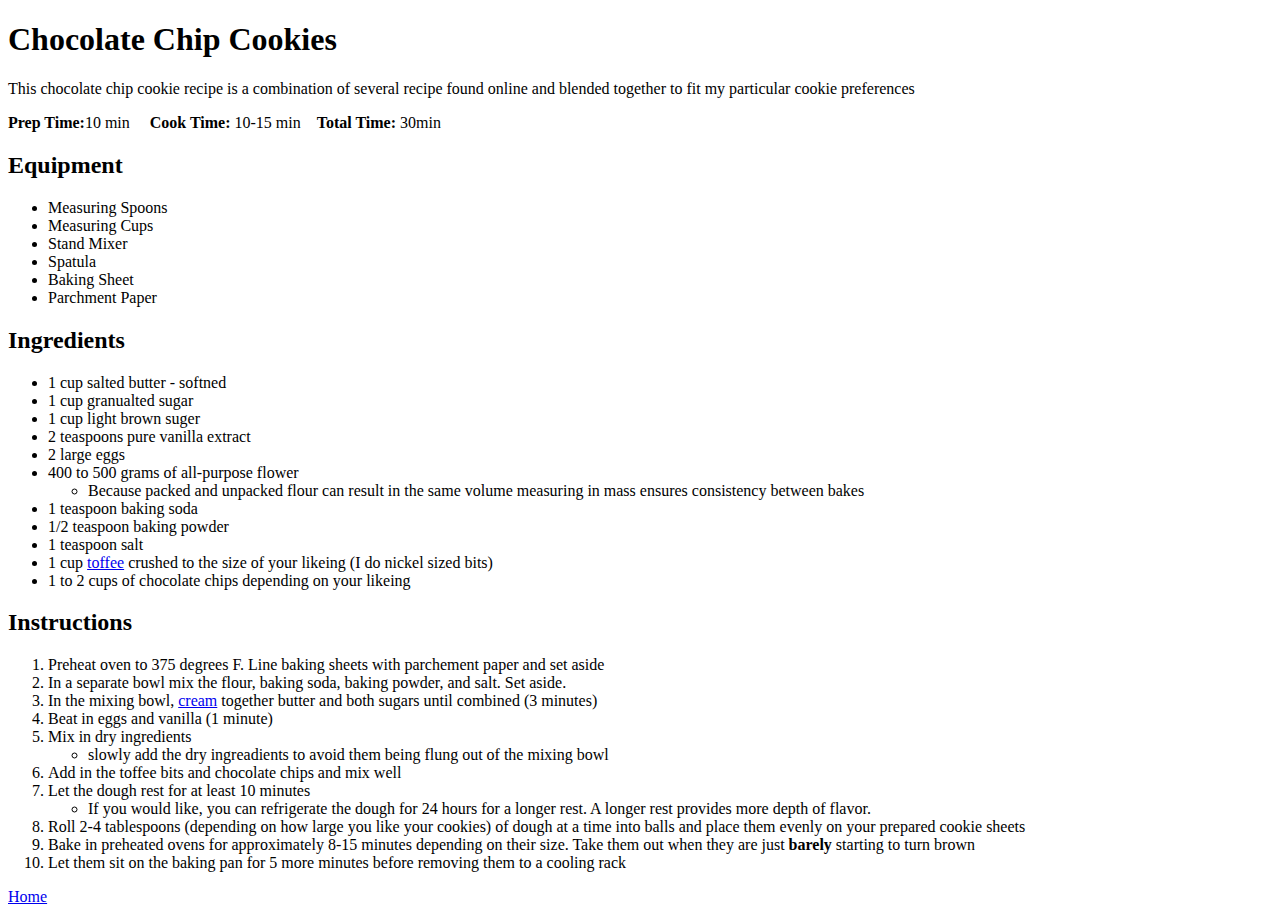
==== recipes/chocolate-chip-cookies.html @ 8f455fe7 "Modify:   README.md Add index.html Add recipes/chocolate-chip-cookies.html Add recipes/toffee.html" ====
<!DOCTYPE html>
<html lang="en">
  <head>
    <meta charset="UTF-8">
    <title>Chocolate Chip Cookies</title>
  </head>

  <body>
    <h1>Chocolate Chip Cookies</h1>
    <p>This chocolate chip cookie recipe is a combination of several recipe
      found online and blended together to fit my particular cookie preferences
    </p>

    <p>
      <strong>Prep Time:</strong>10 min &nbsp;&nbsp;&nbsp;
      <strong>Cook Time:</strong> 10-15 min&nbsp;&nbsp;&nbsp;
      <strong>Total Time:</strong> 30min
    </p>

    <h2>Equipment</h2>
    <p>
      <ul>
        <li>Measuring Spoons</li>
        <li>Measuring Cups</li>
        <li>Stand Mixer</li>
        <li>Spatula</li>
        <li>Baking Sheet</li>
        <li>Parchment Paper</li>
      </ul>
    </p>

    <h2>Ingredients</h2>
    <p>
      <ul>
        <li>1 cup salted butter - softned</li>
        <li>1 cup granualted sugar</li>
        <li>1 cup light brown suger</li>
        <li>2 teaspoons pure vanilla extract</li>
        <li>2 large eggs</li>
        <li>400 to 500 grams of all-purpose flower
          <ul>
            <li>Because packed and unpacked flour can result in the same volume measuring in mass ensures consistency between bakes</li>
          </ul>
        </li>
        <li>1 teaspoon baking soda</li>
        <li>1/2 teaspoon baking powder</li>
        <li>1 teaspoon salt</li>
        <li>1 cup <a href="./toffee.html">toffee</a> crushed to the size of your likeing (I do nickel sized bits)</li>
        <li>1 to 2 cups of chocolate chips depending on your likeing</li>
      </ul>
    </p>

    <h2>Instructions</h2>
    <p>
      <ol>
        <li>Preheat oven to 375 degrees F. Line baking sheets with parchement paper and set aside</li>
        <li>In a separate bowl mix the flour, baking soda, baking powder, and salt. Set aside.</li>
        <li>In the mixing bowl, <a href="https://www.landolakes.com/expert-advice/how-to-cream-butter-and-sugar/" target="_blank" rel="noopener" rel="noreffer">cream</a> together butter and both sugars until combined (3 minutes)</li>
        <li>Beat in eggs and vanilla (1 minute)</li>
        <li>Mix in dry ingredients
          <ul><li>slowly add the dry ingreadients to avoid them being flung out of the mixing bowl</li></ul>
        </li>
        <li>Add in the toffee bits and chocolate chips and mix well</li>
        <li>Let the dough rest for at least 10 minutes
          <ul><li>If you would like, you can refrigerate the dough for 24 hours for a longer rest. A longer rest provides more depth of flavor.</li></ul>
        </li>
        <li>Roll 2-4 tablespoons (depending on how large you like your cookies) of dough at a time into balls and place them evenly on your prepared cookie sheets</li>
        <li>Bake in preheated ovens for approximately 8-15 minutes depending on their size. Take them out when they are just <strong>barely</strong> starting to turn brown</li>
        <li>Let them sit on the baking pan for 5 more minutes before removing them to a cooling rack</li>
      </ol>
    </p>

    <p><a href="../index.html">Home</a></p>
  </body>
</html>
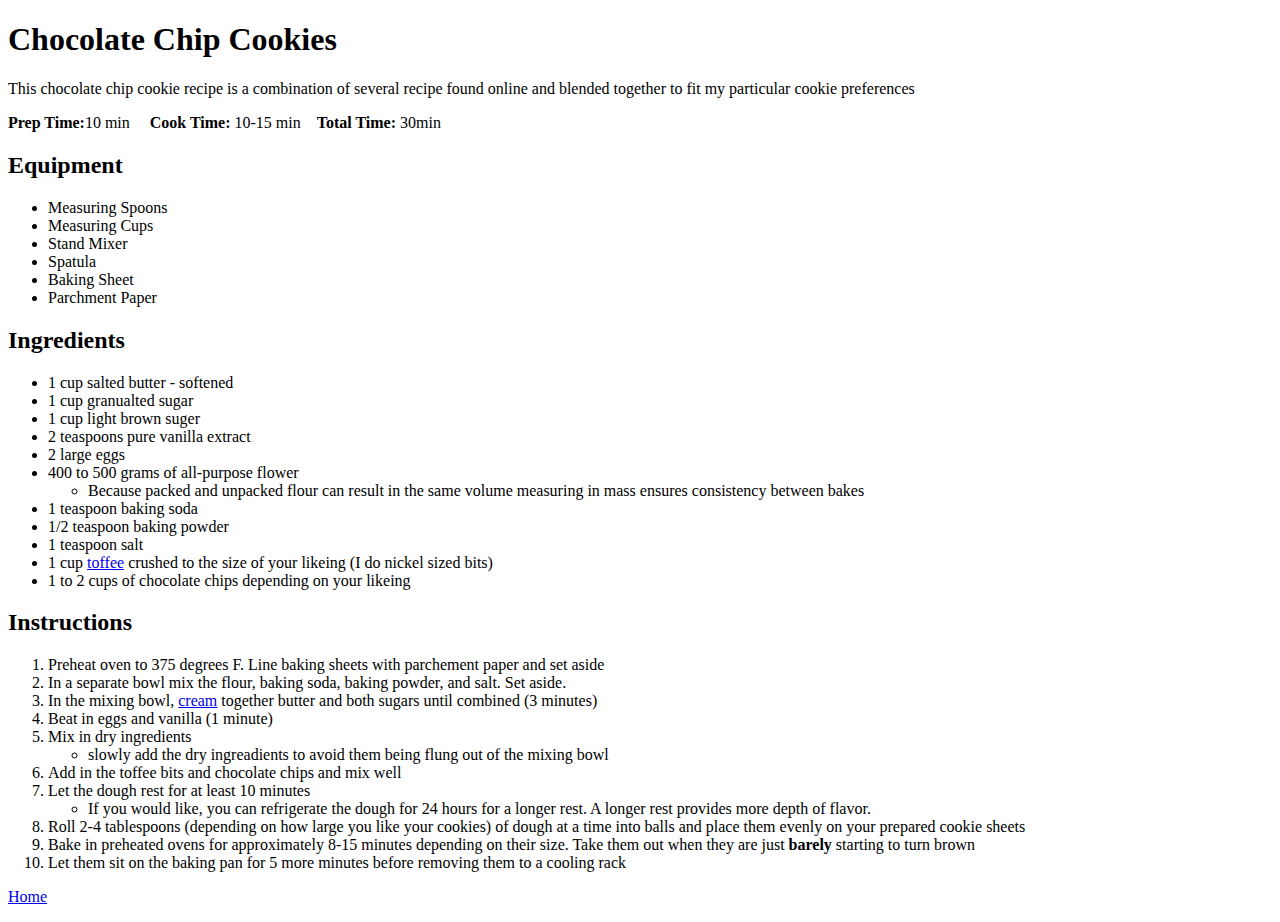
==== commit 4b8d338f: "Modify recipes/chocolate-chip-cookies.html cream link updated rel with noreferrer fixed softened typ" ====
--- a/recipes/chocolate-chip-cookies.html
+++ b/recipes/chocolate-chip-cookies.html
@@ -32,7 +32,7 @@
     <h2>Ingredients</h2>
     <p>
       <ul>
-        <li>1 cup salted butter - softned</li>
+        <li>1 cup salted butter - softened</li>
         <li>1 cup granualted sugar</li>
         <li>1 cup light brown suger</li>
         <li>2 teaspoons pure vanilla extract</li>
@@ -55,7 +55,7 @@
       <ol>
         <li>Preheat oven to 375 degrees F. Line baking sheets with parchement paper and set aside</li>
         <li>In a separate bowl mix the flour, baking soda, baking powder, and salt. Set aside.</li>
-        <li>In the mixing bowl, <a href="https://www.landolakes.com/expert-advice/how-to-cream-butter-and-sugar/" target="_blank" rel="noopener" rel="noreffer">cream</a> together butter and both sugars until combined (3 minutes)</li>
+        <li>In the mixing bowl, <a href="https://www.landolakes.com/expert-advice/how-to-cream-butter-and-sugar/" target="_blank" rel="noopener noreferrer">cream</a> together butter and both sugars until combined (3 minutes)</li>
         <li>Beat in eggs and vanilla (1 minute)</li>
         <li>Mix in dry ingredients
           <ul><li>slowly add the dry ingreadients to avoid them being flung out of the mixing bowl</li></ul>
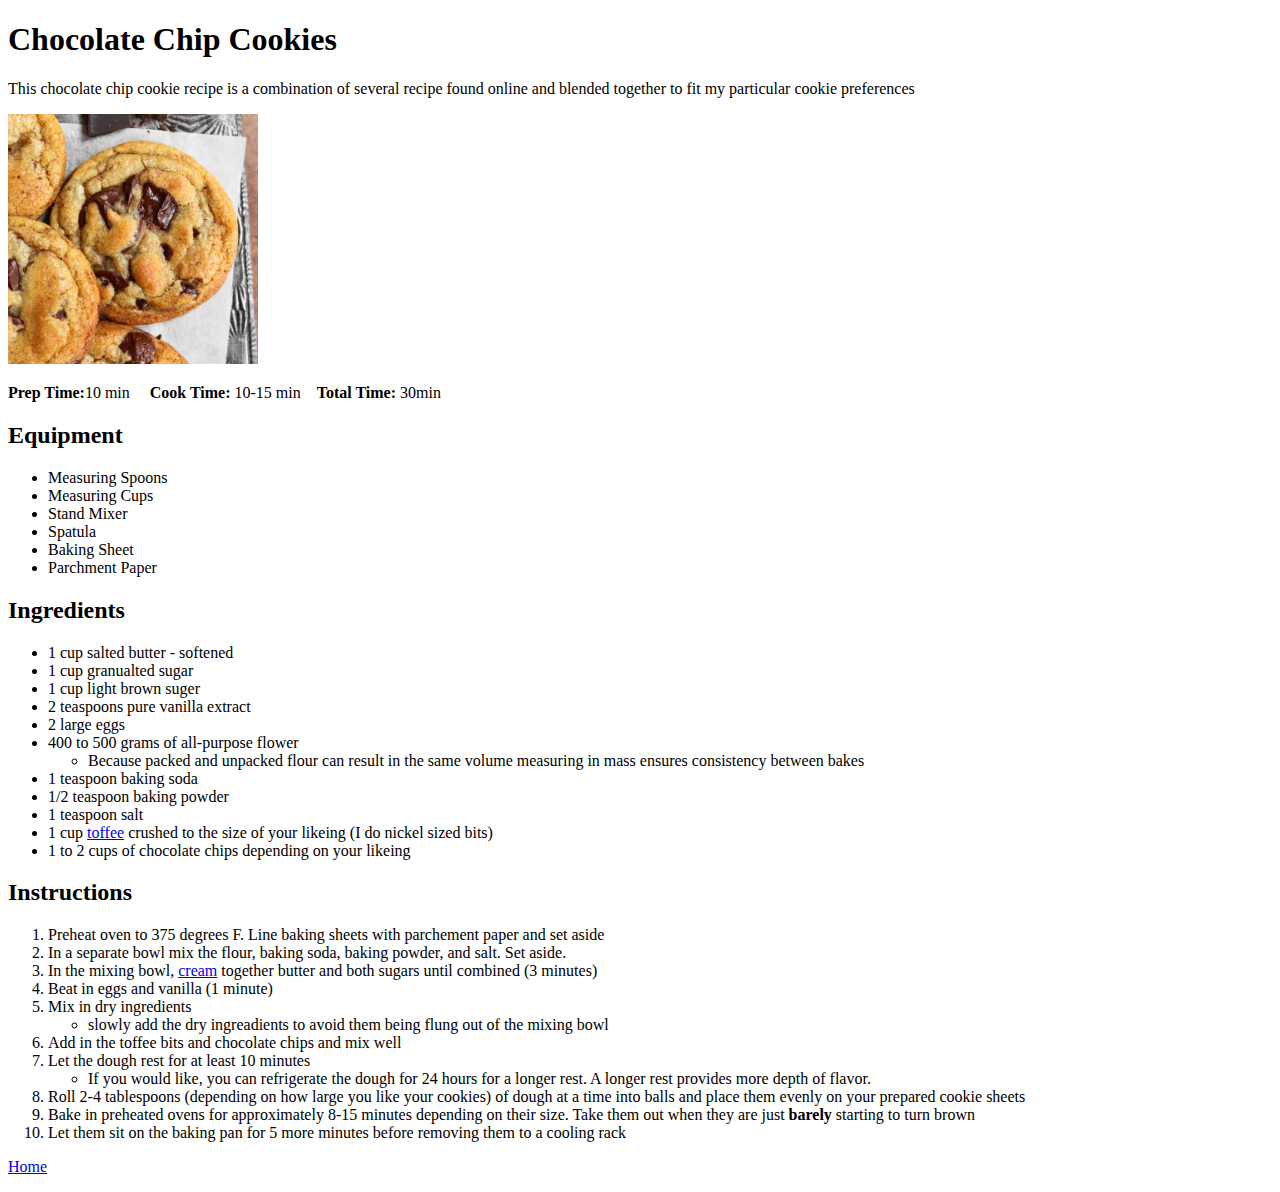
==== commit def1844c: "Add img dir Add img cccookie.jpg Add img risotto.webp Add img toffee.jpeg Add img to chocolate-chip-" ====
--- a/recipes/chocolate-chip-cookies.html
+++ b/recipes/chocolate-chip-cookies.html
@@ -10,6 +10,8 @@
     <p>This chocolate chip cookie recipe is a combination of several recipe
       found online and blended together to fit my particular cookie preferences
     </p>
+
+    <img src="../img/cccookie.jpg" height="250" width="250">
 
     <p>
       <strong>Prep Time:</strong>10 min &nbsp;&nbsp;&nbsp;
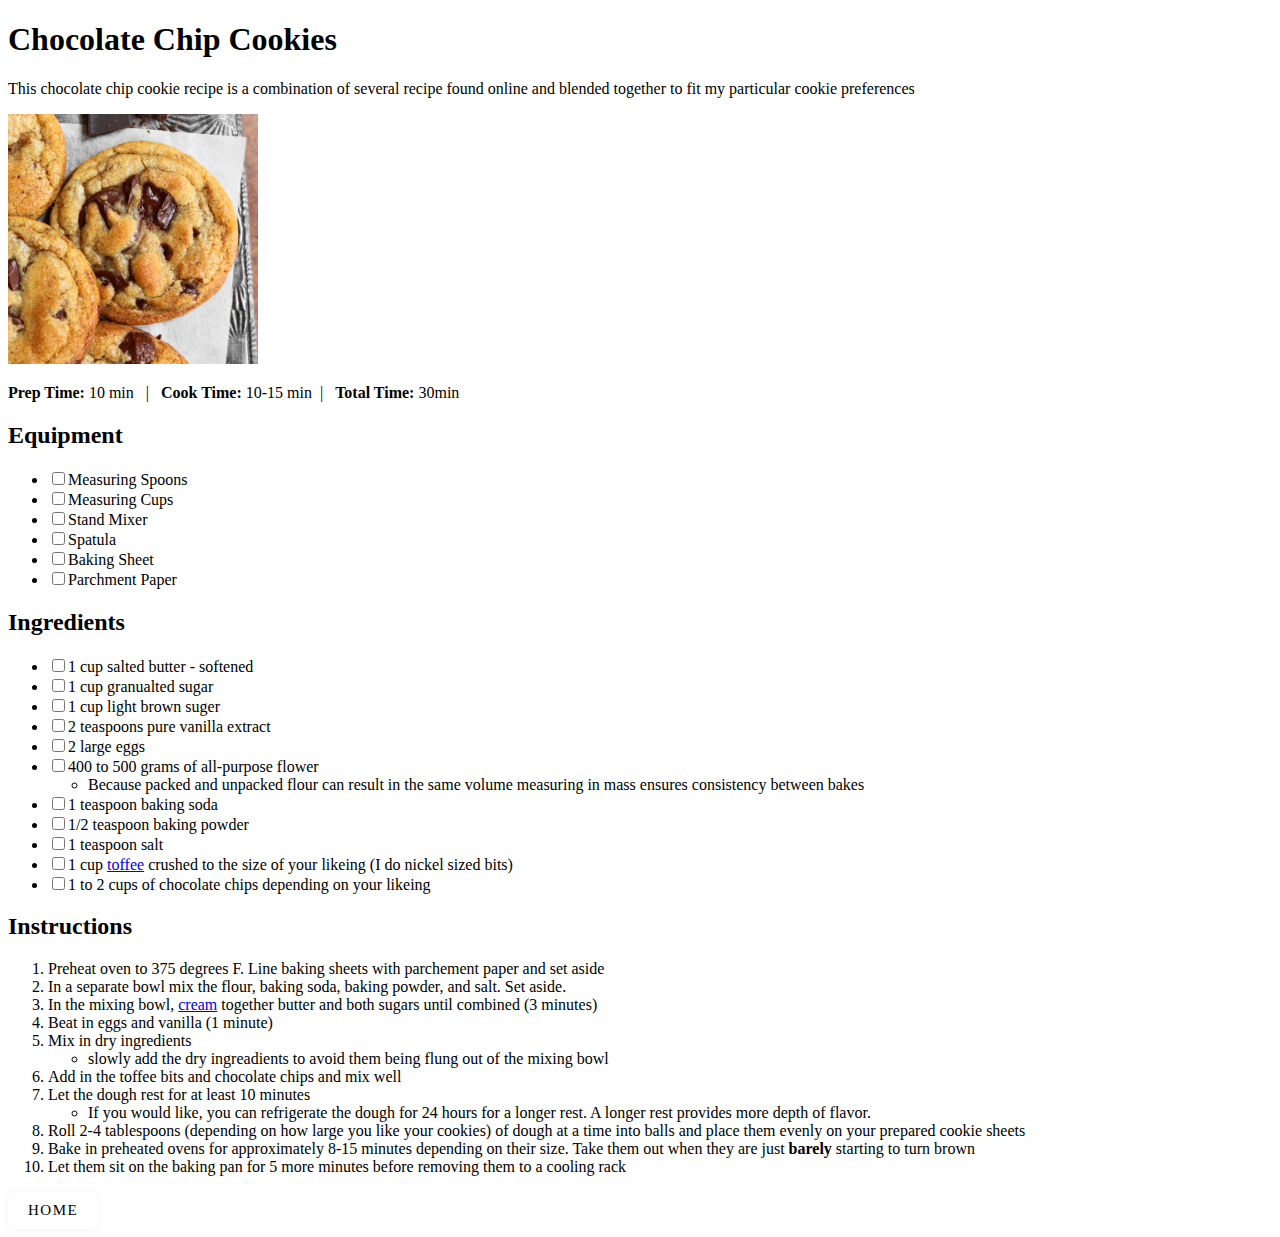
==== commit 96917f75: "mod index.html with styles for changing link sizes mod recipes/chocolate-chip-cookies.html w/ button" ====
--- a/recipes/chocolate-chip-cookies.html
+++ b/recipes/chocolate-chip-cookies.html
@@ -3,6 +3,7 @@
   <head>
     <meta charset="UTF-8">
     <title>Chocolate Chip Cookies</title>
+    <link rel="stylesheet" href="../styles.css">
   </head>
 
   <body>
@@ -14,41 +15,41 @@
     <img src="../img/cccookie.jpg" height="250" width="250">
 
     <p>
-      <strong>Prep Time:</strong>10 min &nbsp;&nbsp;&nbsp;
-      <strong>Cook Time:</strong> 10-15 min&nbsp;&nbsp;&nbsp;
+      <strong>Prep Time:</strong> 10 min &nbsp;&nbsp;|&nbsp;&nbsp;
+      <strong>Cook Time:</strong> 10-15 min&nbsp;&nbsp;|&nbsp;&nbsp;
       <strong>Total Time:</strong> 30min
     </p>
 
     <h2>Equipment</h2>
     <p>
       <ul>
-        <li>Measuring Spoons</li>
-        <li>Measuring Cups</li>
-        <li>Stand Mixer</li>
-        <li>Spatula</li>
-        <li>Baking Sheet</li>
-        <li>Parchment Paper</li>
+        <li><input type="checkbox">Measuring Spoons</li>
+        <li><input type="checkbox">Measuring Cups</li>
+        <li><input type="checkbox">Stand Mixer</li>
+        <li><input type="checkbox">Spatula</li>
+        <li><input type="checkbox">Baking Sheet</li>
+        <li><input type="checkbox">Parchment Paper</li>
       </ul>
     </p>
 
     <h2>Ingredients</h2>
     <p>
       <ul>
-        <li>1 cup salted butter - softened</li>
-        <li>1 cup granualted sugar</li>
-        <li>1 cup light brown suger</li>
-        <li>2 teaspoons pure vanilla extract</li>
-        <li>2 large eggs</li>
-        <li>400 to 500 grams of all-purpose flower
+        <li><input type="checkbox">1 cup salted butter - softened</li>
+        <li><input type="checkbox">1 cup granualted sugar</li>
+        <li><input type="checkbox">1 cup light brown suger</li>
+        <li><input type="checkbox">2 teaspoons pure vanilla extract</li>
+        <li><input type="checkbox">2 large eggs</li>
+        <li><input type="checkbox">400 to 500 grams of all-purpose flower
           <ul>
             <li>Because packed and unpacked flour can result in the same volume measuring in mass ensures consistency between bakes</li>
           </ul>
         </li>
-        <li>1 teaspoon baking soda</li>
-        <li>1/2 teaspoon baking powder</li>
-        <li>1 teaspoon salt</li>
-        <li>1 cup <a href="./toffee.html">toffee</a> crushed to the size of your likeing (I do nickel sized bits)</li>
-        <li>1 to 2 cups of chocolate chips depending on your likeing</li>
+        <li><input type="checkbox">1 teaspoon baking soda</li>
+        <li><input type="checkbox">1/2 teaspoon baking powder</li>
+        <li><input type="checkbox">1 teaspoon salt</li>
+        <li><input type="checkbox">1 cup <a href="./toffee.html">toffee</a> crushed to the size of your likeing (I do nickel sized bits)</li>
+        <li><input type="checkbox">1 to 2 cups of chocolate chips depending on your likeing</li>
       </ul>
     </p>
 
@@ -72,6 +73,8 @@
       </ol>
     </p>
 
-    <p><a href="../index.html">Home</a></p>
+    <a href="../index.html">
+      <button class="body button">Home</button>
+    </a>
   </body>
 </html>--- a/styles.css
+++ b/styles.css
@@ -0,0 +1,50 @@
+.body{
+  background-color: white;
+  font-family: 'Times New Roman', Times, sans-serif;
+  color: black;
+}
+
+.body.button {
+  padding: 10px 20px;
+  border-radius: 7px;
+  cursor: pointer;
+  border: none;
+  box-shadow: rgb(0 0 0 / 5%) 0 0 8px;
+  letter-spacing: 1.5px;
+  text-transform: uppercase;
+  font-size: 15px;
+  transition: all 0.5s ease;
+}
+
+.button:hover {
+  letter-spacing: 3px;
+  background-color: hsl(54, 80%, 73%);
+  color: hsl(0, 0%, 0%);
+
+}
+
+.button:active {
+  letter-spacing: 3px;
+  background-color: hsl(54, 82%, 63%);
+  color: rgb(0,0,0);
+
+  transform: translateY(10px);
+  transition: 100ms;
+}
+
+.body.recipe {
+  text-decoration: none;
+  font-size: 18px;
+  transition: all 0.2s ease;
+  font-weight: 500;
+}
+
+.recipe:hover {
+  font-weight: 1000;
+  font-size: 24px;
+  text-decoration: underline;
+}
+
+input[type="checkbox"]:hover {
+  color: black;
+}